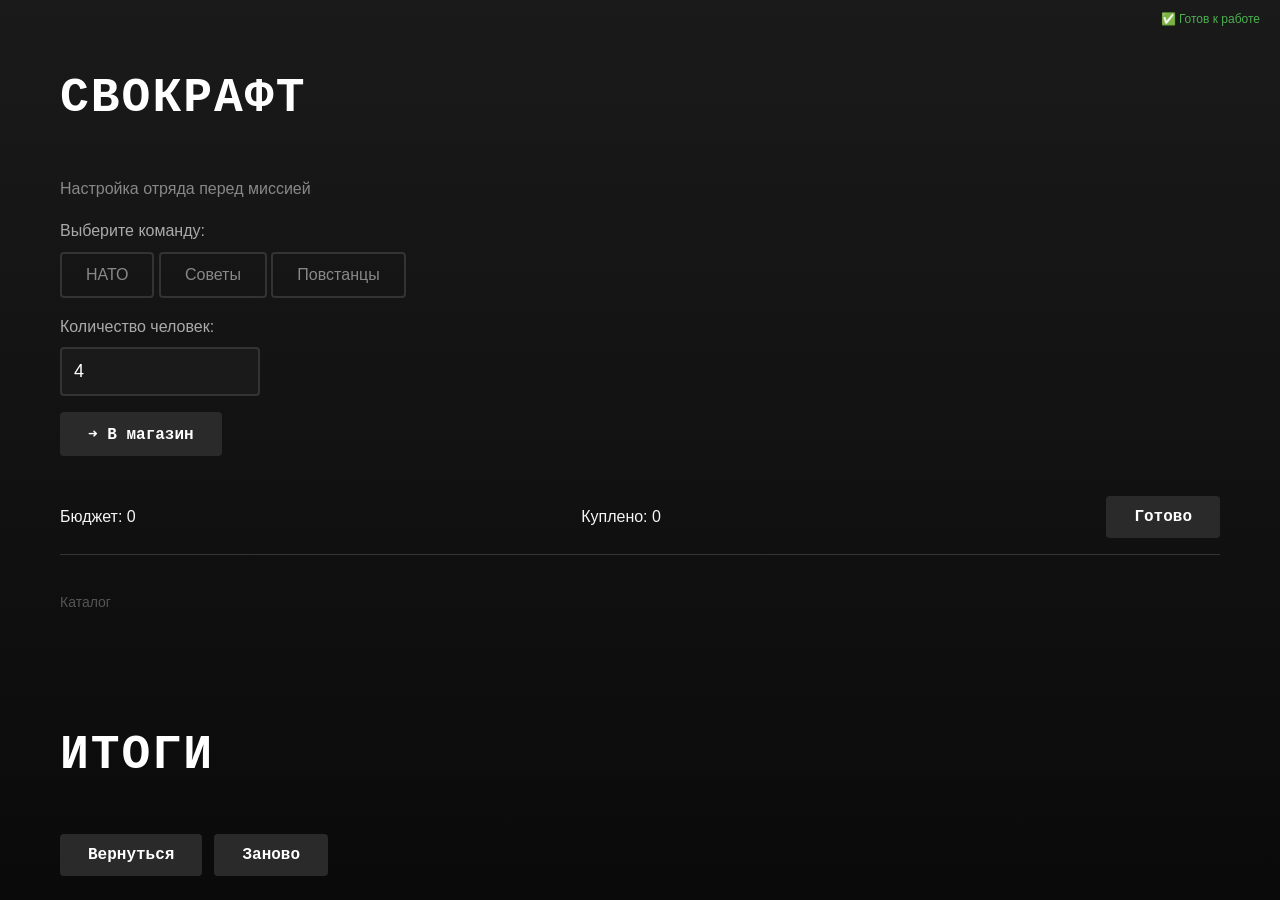
==== pages/svocraft.html @ 8c1b6db8 "свокрафт часть 1" ====
<!DOCTYPE html>
<html lang="ru">

<head>
	<meta charset="UTF-8">
    <meta name="viewport" content="width=device-width, initial-scale=1.0">
	<title>СВОкрафт</title>
	<link rel="stylesheet" type="text/css" href="../styles/svocraft.css">
</head>

<body>
    <div id="app-status" style="position: fixed; top: 10px; right: 20px; color: #888; font-size: 12px; z-index: 999;">
        Загрузка...
    </div>

    <!-- ===== ЭКРАН 1: НАСТРОЙКА ===== -->
    <section id="screen-setup" class="screen active">
        <div class="container">
            <h1>СВОкрафт</h1>
            <p>Настройка отряда перед миссией</p>

            <div class="setup-group">
                <label>Выберите команду:</label>
                <div id="team-selector">
                    <button class="team-btn" data-team="nato">НАТО</button>
                    <button class="team-btn" data-team="soviets">Советы</button>
                    <button class="team-btn" data-team="rebels">Повстанцы</button>
                </div>
            </div>

            <div class="setup-group">
                <label>Количество человек:</label>
                <input type="number" id="squad-size" value="4" min="1" max="20">
            </div>

            <button id="start-shop" class="button-main">➜ В магазин</button>
        </div>
    </section>

    <!-- ===== ЭКРАН 2: КАТАЛОГ ===== -->
    <section id="screen-shop" class="screen">
        <div class="container">
            <div class="shop-header">
                <div>
                    <span>Бюджет: </span>
                    <span id="budget-display">0</span>
                </div>
                <div>
                    <span>Куплено: </span>
                    <span id="cart-count">0</span>
                </div>
                <button id="finish-shop" class="button-main">Готово</button>
            </div>

            <div id="category-nav"></div>
            <div id="breadcrumbs">Каталог</div>
            <div id="items-grid"></div>
        </div>
    </section>

    <!-- ===== ЭКРАН 3: ИТОГИ ===== -->
    <section id="screen-result" class="screen">
        <div class="container">
            <h1>Итоги</h1>
            <div id="result-content"></div>
            <div style="display: flex; gap: 12px; margin-top: 20px;">
                <button id="back-to-shop" class="button-main">Вернуться</button>
                <button id="reset-all" class="button-main">Заново</button>
            </div>
        </div>
    </section>

    <script src="../scripts/svocraft.js"></script>
</body>

</html>
---- styles/svocraft.css ----
@import "basic.css";

:root {
  /* ===== ОСНОВА ===== */
  --page-background: linear-gradient(180deg, #1a1a1a 0%, #0a0a0a 100%);
  --page-background-secondary: #1a1a1a; /* Для карточек/контейнеров */
  --text-color: #F5F5F5;       /* Белый текст */
  --text-color-dim: #888888;   /* Серый текст (второстепенный) */
  --text-color-bright: #ffffff; /* Яркий белый для заголовков */
  --border-color: #333333;
  --border-color-light: #444444;

  /* ===== КАРТОЧКИ ===== */
  --card-background: #1a1a1a;
  --card-border: 1px solid #333333;
  --card-shadow: 0 4px 24px rgba(0, 0, 0, 0.6);
  
  /* ===== ТИПОГРАФИКА ===== */
  --font-family: 'Courier New', Consolas, 'Segoe UI', monospace;
  --font-family-secondary: -apple-system, BlinkMacSystemFont, "Segoe UI", Roboto, sans-serif;
  
  /* ===== РАДИУСЫ ===== */
  --radius: 4px;
  --radius-card: 8px;
  
  /* ===== ОТСТУПЫ ===== */
  --spacing: 20px;
  --spacing-sm: 8px;
  --spacing-lg: 32px;
  
  /* ===== ТЕНИ ===== */
  --shadow: 0 2px 10px rgba(0, 0, 0, 0.5);

  /* ===== КНОПКИ ===== */
  --button-bg: #2a2a2a;
  --button-text: #ffffff;
  --button-border: 2px solid #555555;
  --button-radius: 4px;
  --button-padding: 12px 28px;
  --button-font-size: 16px;
  --button-font-weight: 700;
  --button-shadow-hover: 0 4px 20px rgba(255, 255, 255, 0.1);
  --button-scale-hover: 1.02;
  --button-transition: all 0.2s ease;

  /* ===== ЦВЕТА КОМАНД ===== */
  --color-nato: #0056a7;
  --color-nato-light: #1a7bc4;
  --color-soviets: #cc0000;
  --color-soviets-light: #e62e2e;
  --color-rebels: #2e7d32;
  --color-rebels-light: #4caf50;
}

body {
  font-family: var(--font-family-secondary);
  min-height: 100vh;
  line-height: 1.6;
}

/* ===== ЗАГОЛОВКИ ===== */
h1, h2, h3, h4, h5, h6 {
  font-family: var(--font-family);
  font-weight: 700;
  letter-spacing: 0.5px;
}

h1 {
  font-size: 48px;
  color: var(--text-color-bright);
  text-transform: uppercase;
  letter-spacing: 2px;
}

h2 {
  font-size: 32px;
  color: var(--text-color-bright);
  text-transform: uppercase;
  letter-spacing: 1px;
}

/* ===== ТЕКСТ ===== */
p {
  color: var(--text-color-dim);
  font-size: 16px;
}

a {
  color: inherit;
  text-decoration: none;
}

/* ===== КОНТЕЙНЕР ===== */
.container {
  max-width: 1200px;
  margin: 0 auto;
  padding: var(--spacing);
}

/* ===== КАРТОЧКИ ===== */
.card {
  background: var(--card-background);
  border: var(--card-border);
  border-radius: var(--radius-card);
  padding: var(--spacing);
  box-shadow: var(--card-shadow);
  transition: all 0.3s ease;
}

.card:hover {
  border-color: #555555;
  transform: translateY(-2px);
}

/* ===== КНОПКИ ===== */
.button-main {
  font-family: var(--font-family);
  border: var(--button-border);
}

.button-main:hover {
  border-color: #ffffff;
  background: #333333;
}








/* ===== КАРТОЧКА ТЕХНИКИ ===== */
.item-card {
  background: var(--card-background);
  border: 1px solid #2a2a2a;
  border-radius: var(--radius-card);
  padding: 16px;
  transition: all 0.3s ease;
  cursor: pointer;
}

.item-card:hover {
  border-color: #555555;
  transform: translateY(-4px);
  box-shadow: 0 8px 32px rgba(0, 0, 0, 0.6);
}

.item-card img {
  width: 100%;
  height: 120px;
  object-fit: cover;
  border-radius: 4px;
  background: #111111;
  border: 1px solid #2a2a2a;
  filter: grayscale(100%); /* ← Силуэты в чёрно-белом! */
  transition: filter 0.3s ease;
}

.item-card:hover img {
  filter: grayscale(50%); /* При наведении немного цвета, но не до конца */
}

/* ===== НАЗВАНИЕ ===== */
.item-name {
  font-family: var(--font-family);
  font-weight: 700;
  color: var(--text-color-bright);
  font-size: 18px;
  margin: 10px 0 4px;
  text-transform: uppercase;
  letter-spacing: 0.5px;
}

/* ===== ЦЕНА (золотая) ===== */
.item-price {
  color: var(--color-cost);
  font-weight: 700;
  font-size: 20px;
  font-family: var(--font-family);
}

/* ===== ТЕГ (тип техники) ===== */
.item-tag {
  display: inline-block;
  padding: 2px 12px;
  border-radius: 2px;
  font-size: 11px;
  font-weight: 600;
  font-family: var(--font-family);
  text-transform: uppercase;
  letter-spacing: 0.5px;
  background: #2a2a2a;
  color: var(--text-color-dim);
  border: 1px solid #333333;
}

/* ===== ВРАЖЕСКАЯ ТЕХНИКА ===== */
.item-tag.enemy {
  color: var(--color-enemy);
  border-color: var(--color-enemy);
  background: rgba(255, 23, 68, 0.05);
}


/*                          ЧЕРНОВИК                           */


/* ===== ВЫБОР КОМАНДЫ ===== */
.team-btn {
    padding: 12px 24px;
    background: transparent;
    border: 2px solid #333;
    border-radius: var(--radius);
    color: #888;
    cursor: pointer;
    transition: all 0.2s;
    font-size: 16px;
}

.team-btn:hover {
    border-color: #666;
    color: #fff;
}

.team-btn.active[data-team="nato"] {
    border-color: #0056a7;
    color: #0056a7;
    background: rgba(0, 86, 167, 0.1);
}

.team-btn.active[data-team="soviets"] {
    border-color: #cc0000;
    color: #cc0000;
    background: rgba(204, 0, 0, 0.1);
}

.team-btn.active[data-team="rebels"] {
    border-color: #2e7d32;
    color: #2e7d32;
    background: rgba(46, 125, 50, 0.1);
}

.setup-group {
    margin: 16px 0;
}

.setup-group label {
    display: block;
    margin-bottom: 8px;
    color: #aaa;
}

#squad-size {
    padding: 12px;
    background: #1a1a1a;
    border: 2px solid #333;
    border-radius: var(--radius);
    color: #fff;
    font-size: 18px;
    width: 100%;
    max-width: 200px;
}

/* ===== КАТАЛОГ ===== */
.shop-header {
    display: flex;
    justify-content: space-between;
    align-items: center;
    flex-wrap: wrap;
    gap: 12px;
    padding-bottom: 16px;
    border-bottom: 1px solid var(--border-color);
    margin-bottom: 16px;
}

#category-nav {
    display: flex;
    gap: 8px;
    flex-wrap: wrap;
    margin-bottom: 12px;
}

.cat-btn {
    padding: 8px 16px;
    background: transparent;
    color: #888;
    border: 1px solid #333;
    border-radius: var(--radius);
    cursor: pointer;
    transition: all 0.2s;
}

.cat-btn:hover {
    border-color: #666;
    color: #fff;
}

.cat-btn.active {
    border-color: #ffd700;
    color: #ffd700;
}

#breadcrumbs {
    color: #555;
    font-size: 14px;
    margin-bottom: 16px;
    padding: 8px 0;
}

/* ===== КАРТОЧКИ ===== */
.items-grid {
    display: grid;
    grid-template-columns: repeat(auto-fill, minmax(220px, 1fr));
    gap: 16px;
}

.item-card {
    background: var(--card-background);
    border: 1px solid var(--border-color);
    padding: 12px;
    border-radius: var(--radius);
    transition: all 0.2s;
}

.item-card:hover {
    border-color: #666;
    transform: translateY(-3px);
}

.item-card img {
    width: 100%;
    height: 120px;
    object-fit: cover;
    background: #111;
    border-radius: 4px;
    border: 1px solid #2a2a2a;
}

.item-name {
    color: #fff;
    font-size: 16px;
    margin: 8px 0 4px;
}

.item-price {
    color: #ffd700;
    font-weight: 700;
    font-size: 18px;
}

.item-tag {
    display: inline-block;
    padding: 2px 10px;
    background: #2a2a2a;
    color: #888;
    font-size: 11px;
    border-radius: 2px;
}

.item-tag.enemy {
    color: #ff1744;
    border: 1px solid #ff1744;
}

.buy-btn {
    width: 100%;
    margin-top: 8px;
    padding: 8px;
    background: #2a2a2a;
    color: #ffd700;
    border: 1px solid #444;
    border-radius: var(--radius);
    cursor: pointer;
    transition: all 0.2s;
}

.buy-btn:hover {
    background: #333;
    border-color: #ffd700;
}

/* ===== ИТОГИ ===== */
.result-item {
    display: flex;
    justify-content: space-between;
    padding: 8px 12px;
    background: #1a1a1a;
    border-left: 3px solid #ffd700;
    margin-bottom: 8px;
}

.result-budget {
    font-size: 24px;
    margin-bottom: 20px;
}

.result-total {
    margin-top: 20px;
    font-size: 20px;
}
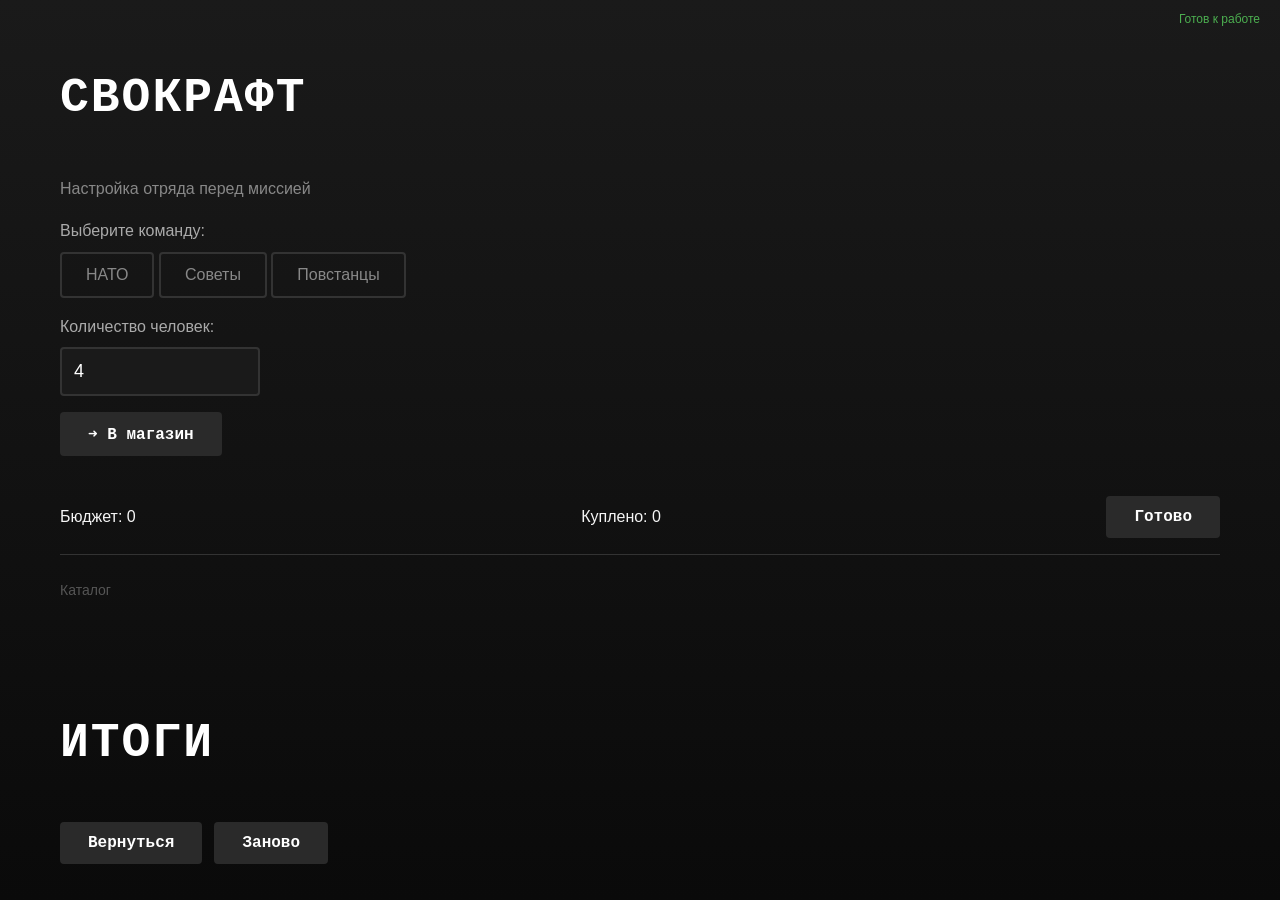
==== commit 64e0be23: "второй фикс всё той же проблемы" ====
--- a/pages/svocraft.html
+++ b/pages/svocraft.html
@@ -52,7 +52,6 @@
                 <button id="finish-shop" class="button-main">Готово</button>
             </div>
 
-            <div id="category-nav"></div>
             <div id="breadcrumbs">Каталог</div>
             <div id="items-grid"></div>
         </div>
--- a/styles/svocraft.css
+++ b/styles/svocraft.css
@@ -48,8 +48,8 @@
   --color-nato-light: #1a7bc4;
   --color-soviets: #cc0000;
   --color-soviets-light: #e62e2e;
-  --color-rebels: #2e7d32;
-  --color-rebels-light: #4caf50;
+  --color-rebels: #d1ad0d;
+  --color-rebels-light: #ffd324;
 }
 
 body {
@@ -224,20 +224,20 @@
 }
 
 .team-btn.active[data-team="nato"] {
-    border-color: #0056a7;
-    color: #0056a7;
+    border-color: var(--color-nato-light);
+    color: var(--color-nato);
     background: rgba(0, 86, 167, 0.1);
 }
 
 .team-btn.active[data-team="soviets"] {
-    border-color: #cc0000;
-    color: #cc0000;
+    border-color: var(--color-soviets-light);
+    color: var(--color-soviets);
     background: rgba(204, 0, 0, 0.1);
 }
 
 .team-btn.active[data-team="rebels"] {
-    border-color: #2e7d32;
-    color: #2e7d32;
+    border-color: var(--color-rebels-light);
+    color: var(--color-rebels);
     background: rgba(46, 125, 50, 0.1);
 }
 
@@ -380,6 +380,29 @@
     border-color: #ffd700;
 }
 
+/* ===== КАРТОЧКИ КАТЕГОРИЙ ===== */
+.category-card {
+    background: var(--card-background);
+    border: 1px solid var(--border-color);
+    border-radius: var(--radius-card);
+    padding: 24px 16px;
+    text-align: center;
+    cursor: pointer;
+    transition: all 0.3s ease;
+    display: flex;
+    flex-direction: column;
+    align-items: center;
+    justify-content: center;
+    min-height: 140px;
+    background: #1a1a1a;
+}
+
+.category-card:hover {
+    border-color: #666;
+    transform: translateY(-4px);
+    box-shadow: 0 4px 20px rgba(0, 0, 0, 0.4);
+}
+
 /* ===== ИТОГИ ===== */
 .result-item {
     display: flex;
